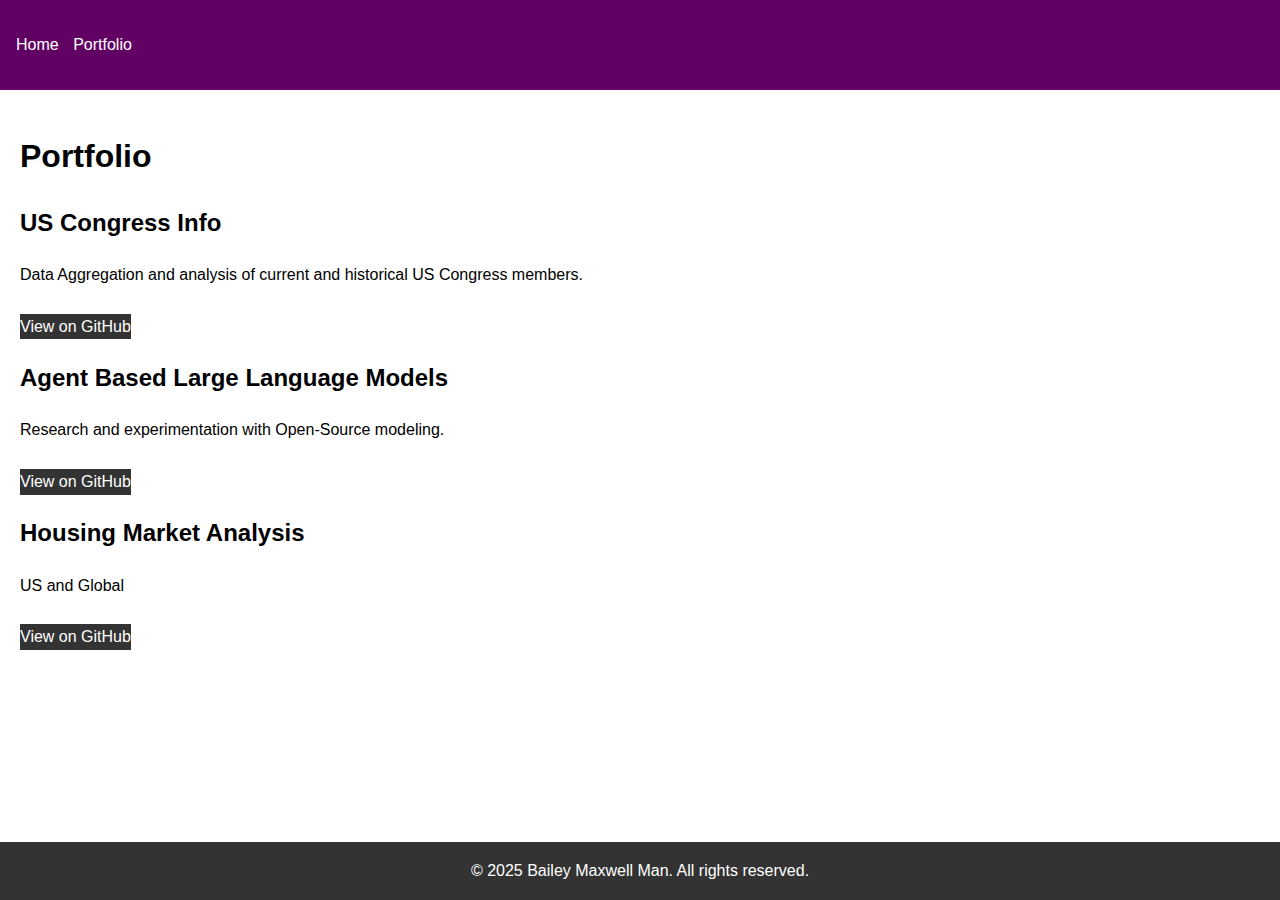
==== portfolio.html @ 3f928f64 "website update finally" ====
<!DOCTYPE html>
<html lang="en">
<head>
    <meta charset="UTF-8">
    <meta name="viewport" content="width=device-width, initial-scale=1.0">
    <title>Bailey Maxwell Man - Portfolio</title> 
    <!-- add a lil sliding magpie to the poetry stuff? -->
    <link rel="stylesheet" href="styles.css">
</head>
<body>
    <header>
        <nav>
            <ul>
                <li><a href="index.html">Home</a></li>
                <li><a href="portfolio.html">Portfolio</a></li>
            </ul>
        </nav>
    </header>

    <main>
        <h1>Portfolio</h1>

        <section class="project">
            <h2>US Congress Info</h2>
            <p>Data Aggregation and analysis of current and historical US Congress members.</p>
            <a href="https://github.com/b-ai-ley/CongressInfo" class="button">View on GitHub</a>
        </section>

        <section class="project">
            <h2>Agent Based Large Language Models</h2>
            <p>Research and experimentation with Open-Source modeling.</p>
            <a href="https://github.com/b-ai-ley/Agent-Based-Large-Language-Models" class="button">View on GitHub</a>
        </section>

        <section class="project">
            <h2>Housing Market Analysis</h2>
            <p>US and Global</p>
            <a href="https://github.com/b-ai-ley/US-Housing-Market-Analysis" class="button">View on GitHub</a>
        </section>
    </main>

    <footer>
        <p>&copy; 2025 Bailey Maxwell Man. All rights reserved.</p>
    </footer>
</body>
</html>
---- styles.css ----
body {
  font-family: Arial, sans-serif;
  line-height: 1.6;
  margin: 0;
  padding: 0;
}

header {
  background-color: #610163;
  color: #fff;
  padding: 1rem;
}

nav ul {
  list-style-type: none;
  padding: 0;
}

nav ul li {
  display: inline;
  margin-right: 10px;
}

nav ul li a {
  color: #fff;
  text-decoration: none;
}

main {
  padding: 20px;
}

.hero {
  background-color: #f4f4f4;
  /* padding: 0.5rem; */
  text-align: center;
}

/* .project {
  margin-bottom: 2rem;
} */

.button {
  background-color: #333;
  color: #fff;
  /* padding: 10px 15px; */
  text-decoration: none;
  display: inline-block;
  margin-top: 10px;
}

footer {
  background-color: #333;
  color: #fff;
  text-align: center;
  /* padding: 1rem; */
  position: fixed;
  bottom: 0;
  width: 100%;
}
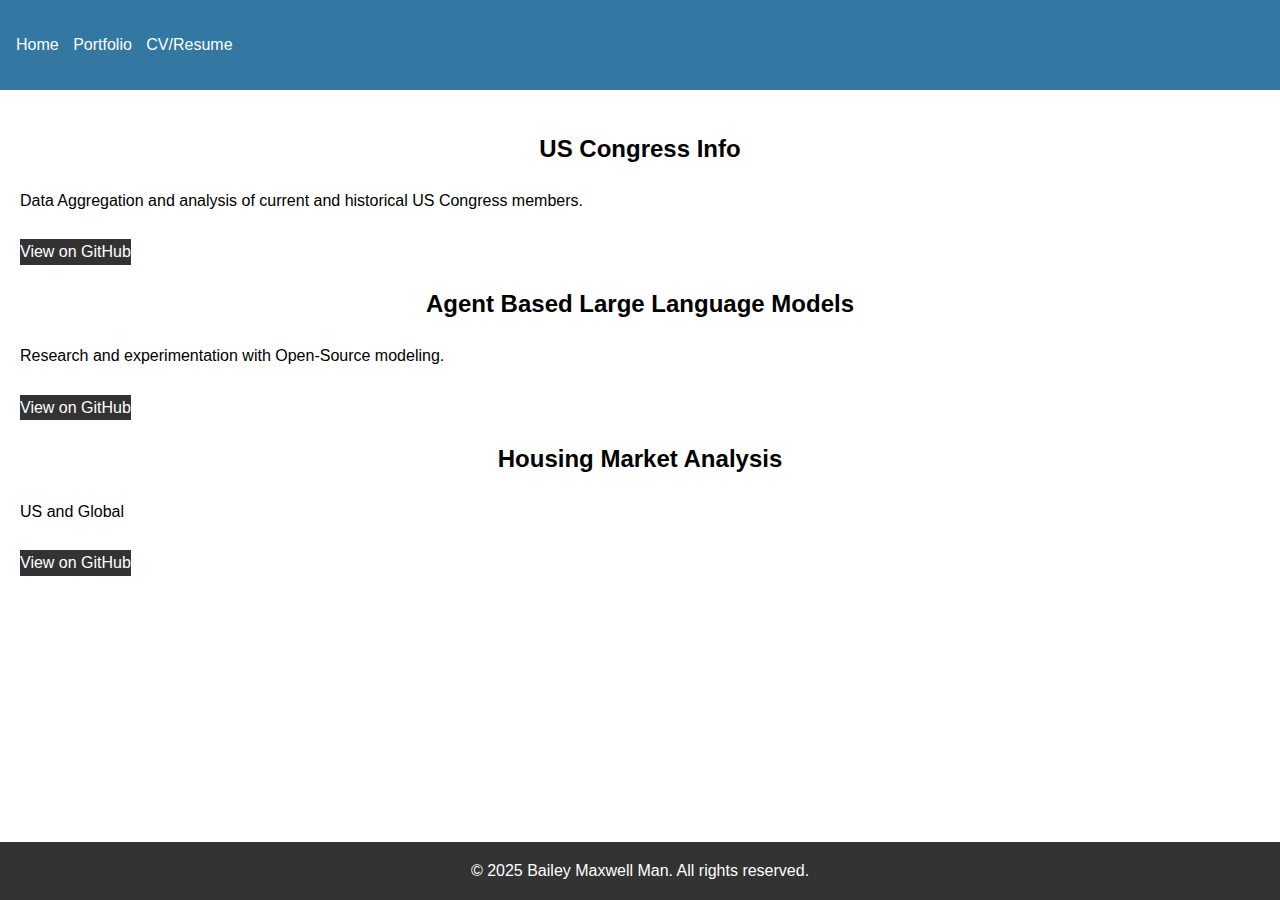
==== commit e5404567: "updates" ====
--- a/portfolio.html
+++ b/portfolio.html
@@ -13,29 +13,29 @@
             <ul>
                 <li><a href="index.html">Home</a></li>
                 <li><a href="portfolio.html">Portfolio</a></li>
+                <li><a href="data/Bailey_Resume_2025.pdf" download>CV/Resume</a></li>
             </ul>
         </nav>
     </header>
 
     <main>
-        <h1>Portfolio</h1>
-
+        <!-- <h2>Projects</h2> -->
         <section class="project">
             <h2>US Congress Info</h2>
             <p>Data Aggregation and analysis of current and historical US Congress members.</p>
-            <a href="https://github.com/b-ai-ley/CongressInfo" class="button">View on GitHub</a>
+            <a href="https://github.com/b-ai-ley/CongressInfo" class="button"> View on GitHub </a>
         </section>
 
         <section class="project">
             <h2>Agent Based Large Language Models</h2>
             <p>Research and experimentation with Open-Source modeling.</p>
-            <a href="https://github.com/b-ai-ley/Agent-Based-Large-Language-Models" class="button">View on GitHub</a>
+            <a href="https://github.com/b-ai-ley/Agent-Based-Large-Language-Models" class="button"> View on GitHub </a>
         </section>
 
         <section class="project">
             <h2>Housing Market Analysis</h2>
             <p>US and Global</p>
-            <a href="https://github.com/b-ai-ley/US-Housing-Market-Analysis" class="button">View on GitHub</a>
+            <a href="https://github.com/b-ai-ley/US-Housing-Market-Analysis" class="button"> View on GitHub </a>
         </section>
     </main>
 
--- a/styles.css
+++ b/styles.css
@@ -6,11 +6,10 @@
 }
 
 header {
-  background-color: #610163;
+  background-color: #3377a3;
   color: #fff;
   padding: 1rem;
 }
-
 nav ul {
   list-style-type: none;
   padding: 0;
@@ -32,13 +31,12 @@
 
 .hero {
   background-color: #f4f4f4;
-  /* padding: 0.5rem; */
   text-align: center;
 }
 
-/* .project {
-  margin-bottom: 2rem;
-} */
+h2 {
+  text-align: center;
+}
 
 .button {
   background-color: #333;
